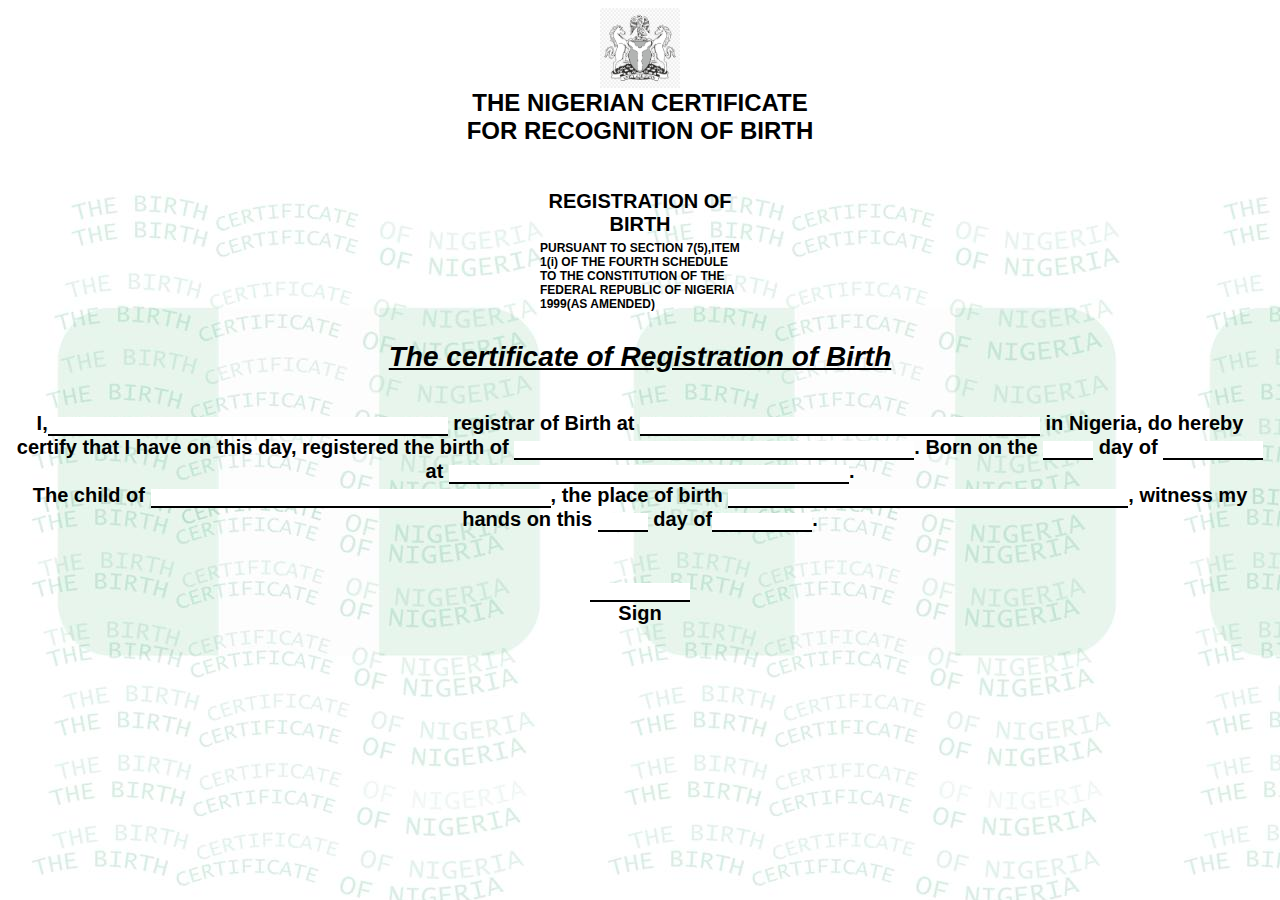
==== BIRTHGISTER/certificate/index.html @ 55ee5790 "birthgister" ====
<!DOCTYPE html>
<html lang="en">
<head>
    <meta charset="UTF-8">
    <meta name="viewport" content="width=device-width, initial-scale=1.0">
    <title>Birthgister</title>
    <link rel="stylesheet" href="index.css">
</head>
<body>
    <div class="heading" style="display: flex; flex-direction: column; justify-content:center; align-items: center;">
        <img src="../assets/kisspng-coat-of-arms-of-nigeria-drawing-p-m-news-coat-of-arms-of-somalia-5b1eaf9670b081.7717410015287376864616.jpg" 
    alt="" width="80px" height="80px">
    <div style="width: 350px; font-size: 12px; text-align: center; margin-top: -15px;">
        <h1>THE NIGERIAN CERTIFICATE FOR RECOGNITION OF BIRTH</h1>
    </div>
    <div style="display: flex; width: 350px; height: 200px; padding: 10px 20px; margin-top: -20px; justify-content: center; align-items: center;">     
        <div style="display: flex; width: 200px; 
        height: 150px; margin-top: 20px;">
            <div style="display: flex; flex-direction: column;">
                <h1 style="font-size: 20px; text-align: center; margin-bottom: 0;">REGISTRATION OF BIRTH</h1>
                <p style="margin-top: 5px; font-weight: bold; font-size: 12px;">PURSUANT TO SECTION 7(5),ITEM 1(i) OF THE FOURTH SCHEDULE TO THE CONSTITUTION OF THE FEDERAL REPUBLIC OF NIGERIA 1999(AS AMENDED)</p>
            </div>
        </div>
    </div>
    </div>

    <h1 style="text-decoration: underline; font-style: italic; text-align: center; margin-top: 0; font-size: 28px;">
        The certificate of Registration of Birth</h1>
       <div style="display: flex; flex-direction: column;">
        <p style="font-size: 20px; font-weight: bold; text-align: center;">
            I,<input type="text" style="border: none; border-bottom:2px solid black; width: 400px;">
            registrar of Birth at <input type="text" style="border: none; border-bottom:2px solid black; width: 400px;">
            in Nigeria, do hereby certify that I have on this day, registered the birth of <input type="text" style="border: none; border-bottom:2px solid black; width: 400px;">. 
            Born on the <input type="text" style="border: none; border-bottom:2px solid black; width: 50px;"> day of <input type="text" style="border: none; border-bottom:2px solid black; width: 100px;">
            at <input type="text" style="border: none; border-bottom:2px solid black; width: 400px;">. <br>
            The child of <input type="text" style="border: none; border-bottom:2px solid black; width: 400px;">, the place of birth <input type="text" style="border: none; border-bottom:2px solid black; width: 400px;">, witness my hands on this <input type="text" style="border: none; border-bottom:2px solid black; width: 50px;">
            day of<input type="text" style="border: none; border-bottom:2px solid black; width: 100px;">.

            <br> <br>
            <br>
            <input type="text" style="border: none; border-bottom:2px solid black; width: 100px; text-align: right;"><br>
            Sign
        
        </p>
       </div>

    
</body>
</html>
---- BIRTHGISTER/certificate/index.css ----
*{
    box-sizing: border-box;
}
body{
    font-family: 'Gill Sans', 'Gill Sans MT', Calibri, 'Trebuchet MS', sans-serif;    
    background-image: url(../assets/WhatsApp\ Image\ 2024-01-04\ at\ 12.11.05.jpeg);
    
}
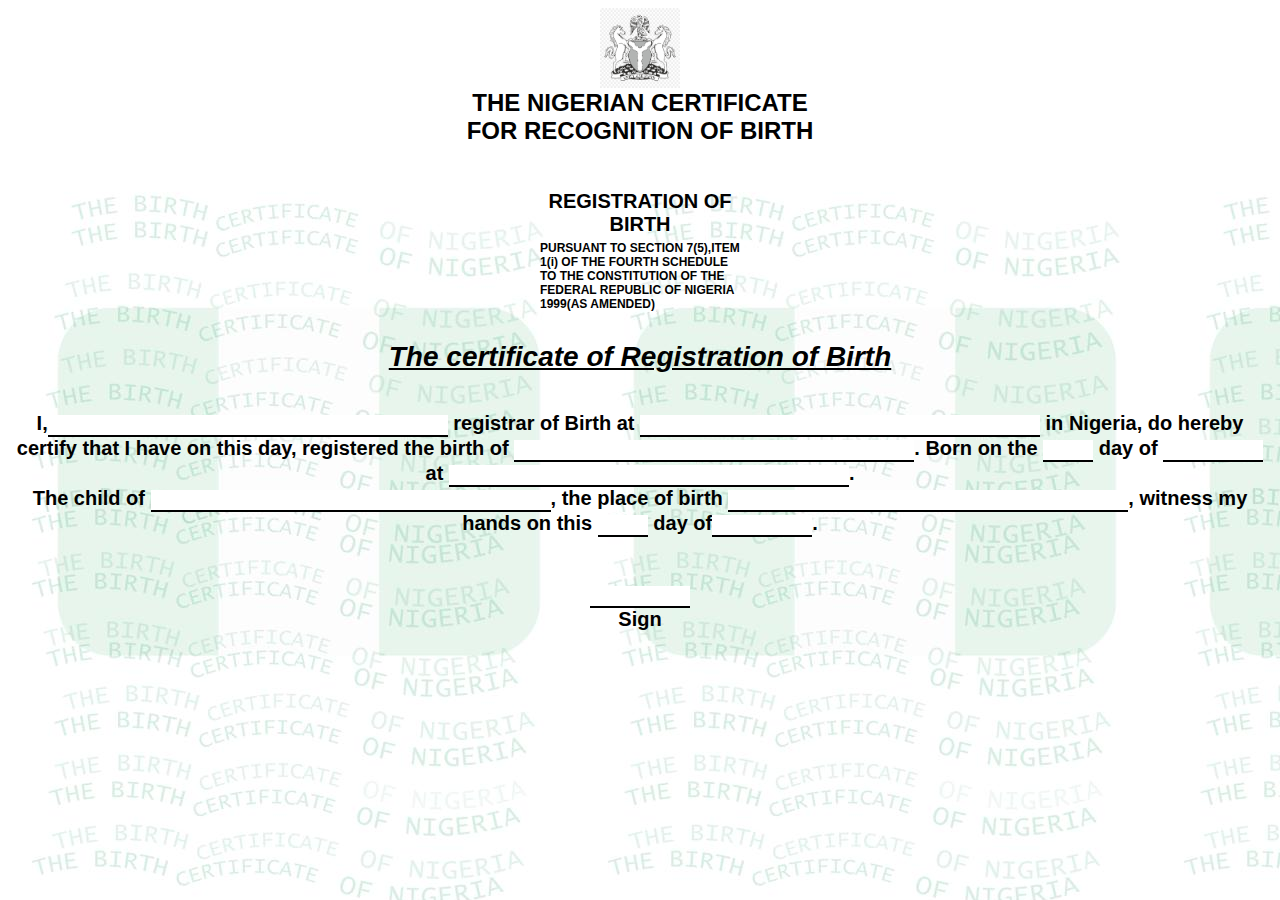
==== commit 33c816eb: "feat: api implemented" ====
--- a/BIRTHGISTER/certificate/index.html
+++ b/BIRTHGISTER/certificate/index.html
@@ -5,6 +5,7 @@
     <meta name="viewport" content="width=device-width, initial-scale=1.0">
     <title>Birthgister</title>
     <link rel="stylesheet" href="index.css">
+    <script defer src="certificate.js"></script>
 </head>
 <body>
     <div class="heading" style="display: flex; flex-direction: column; justify-content:center; align-items: center;">
@@ -28,13 +29,13 @@
         The certificate of Registration of Birth</h1>
        <div style="display: flex; flex-direction: column;">
         <p style="font-size: 20px; font-weight: bold; text-align: center;">
-            I,<input type="text" style="border: none; border-bottom:2px solid black; width: 400px;">
-            registrar of Birth at <input type="text" style="border: none; border-bottom:2px solid black; width: 400px;">
-            in Nigeria, do hereby certify that I have on this day, registered the birth of <input type="text" style="border: none; border-bottom:2px solid black; width: 400px;">. 
-            Born on the <input type="text" style="border: none; border-bottom:2px solid black; width: 50px;"> day of <input type="text" style="border: none; border-bottom:2px solid black; width: 100px;">
-            at <input type="text" style="border: none; border-bottom:2px solid black; width: 400px;">. <br>
-            The child of <input type="text" style="border: none; border-bottom:2px solid black; width: 400px;">, the place of birth <input type="text" style="border: none; border-bottom:2px solid black; width: 400px;">, witness my hands on this <input type="text" style="border: none; border-bottom:2px solid black; width: 50px;">
-            day of<input type="text" style="border: none; border-bottom:2px solid black; width: 100px;">.
+            I,<input type="text" id="registrarName" style="border: none; border-bottom:2px solid black; width: 400px;">
+            registrar of Birth at <input type="text" id="town_state" style="border: none; border-bottom:2px solid black; width: 400px;">
+            in Nigeria, do hereby certify that I have on this day, registered the birth of <input type="text" id="name" style="border: none; border-bottom:2px solid black; width: 400px;">.
+            Born on the <input type="text" id="birthDay" style="border: none; border-bottom:2px solid black; width: 50px;"> day of <input type="text" id="birth_month_year" style="border: none; border-bottom:2px solid black; width: 100px;">
+            at <input type="text" id="town" style="border: none; border-bottom:2px solid black; width: 400px;">. <br>
+            The child of <input type="text" id="parentName" style="border: none; border-bottom:2px solid black; width: 400px;">, the place of birth <input type="text" id="place" style="border: none; border-bottom:2px solid black; width: 400px;">, witness my hands on this <input type="text" id="currentDay" style="border: none; border-bottom:2px solid black; width: 50px;">
+            day of<input type="text" id="current_month_year" style="border: none; border-bottom:2px solid black; width: 100px;">.
 
             <br> <br>
             <br>
--- a/BIRTHGISTER/certificate/index.css
+++ b/BIRTHGISTER/certificate/index.css
@@ -5,4 +5,10 @@
     font-family: 'Gill Sans', 'Gill Sans MT', Calibri, 'Trebuchet MS', sans-serif;    
     background-image: url(../assets/WhatsApp\ Image\ 2024-01-04\ at\ 12.11.05.jpeg);
     
+}
+
+input {
+    font-size: 16px;
+    /*font-weight: bold;*/
+    text-align: center;
 }